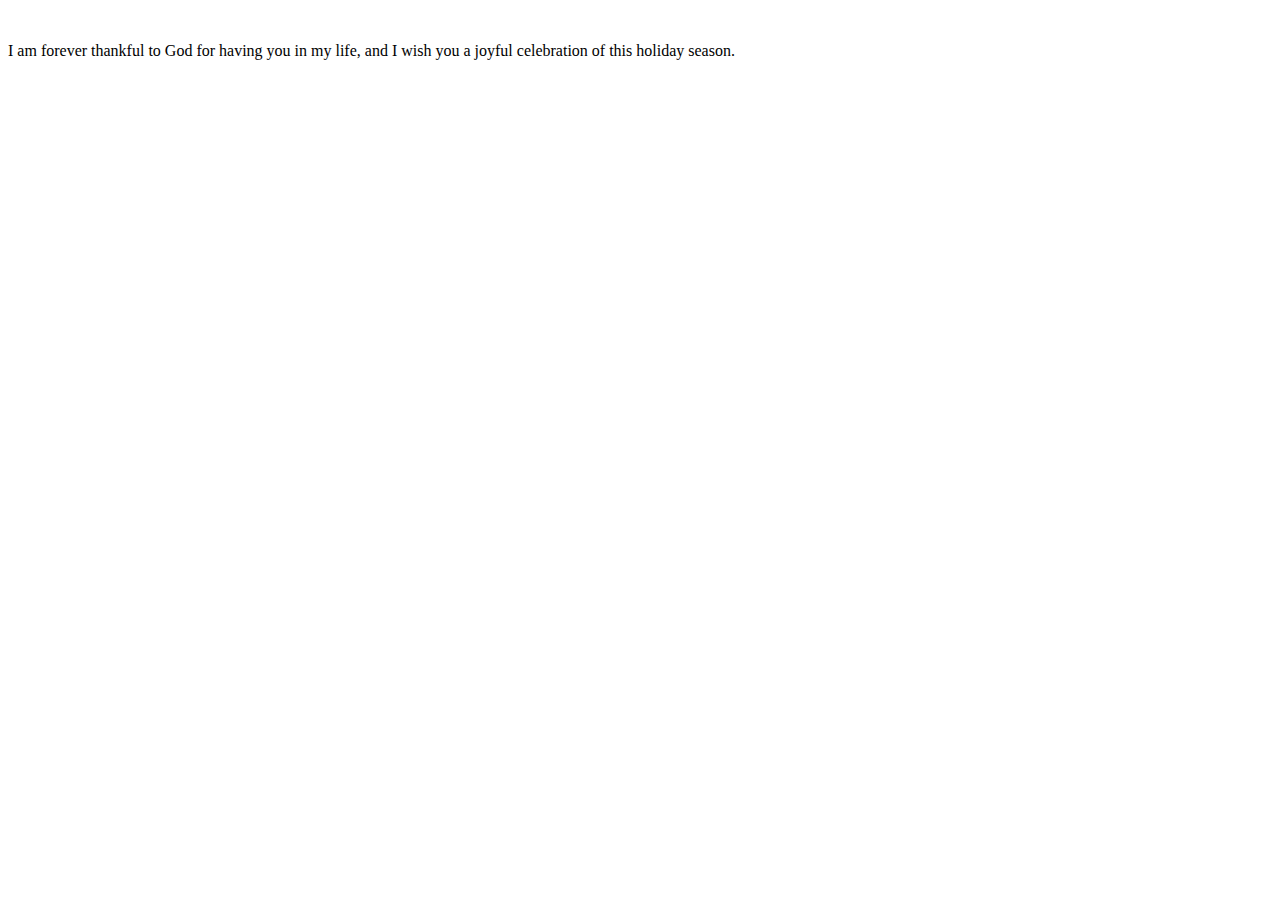
==== index.html @ 8e002d42 "christmas card" ====
<!DOCTYPE html>
<html lang="en">
<head>
    <meta charset="UTF-8">
    <meta name="viewport" content="width=device-width, initial-scale=1.0">
    <title>Phillip Mugisa</title>
</head>
<style>
    @media (max-width: 800px) {
        body{
            overflow-x: hidden;
            overflow-y: hidden;
            background-color: black;
        }
        html,
        body {
          padding: 0;
          margin: 0;
          height: 100%;
        }
        .msg_box{
            position: relative;
        }
        .img_cont{
            border: 1px solid #000;
            width: 100%;
            height: 100%;
            background-color: black;
            display: block;
        }
        .img_cont img{
            width: 100%;
            height: 100%;
            transform: scale(1.4);
        }
        .linked_img{
        }
        .linked_img img{
            width: 100%;
            height: 50vh;
            position: fixed;
            top: 50%;
            left: 0%;
            width: 70vw;
            height: 40vh;
        }
        #xmas_msg{
            color: rgb(255,215,0);
            padding: 5px;
            font-size: 18px;
            text-align: center;
            line-height: 30px;
            transition: 0.3s;
        }
        .card{
            border: 1px solid rgb(255,215,0);
            width: 80%;
            position: fixed;
            height: 30vh;
            top: 55%;
            left: 10%;
            background-color: rgba(0, 0, 0, 0.521);
        }
    }    
</style>
<body>
    <div class="msg_box">
        <div class="img_cont">
            <img src="./me_1.jpg" alt="">
        </div>
        <!-- <div class="linked_img">
            <img src="./mas.png" alt="">
        </div> -->
        <div class="card">
            <p id="xmas_msg"></p>
        </div>
        
    </div>
    <script>
        let msgs = ["I am forever thankful to God for having you in my life, and I wish you a joyful celebration of this holiday season.","Wishing you a pleasant time throughout this Christmas season. May you find countless successes and glory in the coming years. Happy Christmas!","May all the sweet magic of Christmas conspire to gladden your heart and fill every desire. Wish you a Merry Christmas and a Happy New Year.","Hope this Christmas brings you new opportunities and gives you great ideas. Let Christmas also bring you wealth and happiness. Have a great time with friends and family. Merry Christmas","Thanks for the support and care you have always given me. May this festive season strengthen our friendship so it can endure any difficulty life throws at us!","I wish that your Christmas season shimmers with love and kindness. May faith and serenity descend on you. Have a safe and Merry Christmas dear friend."]
        let i = 0
        document.querySelector("#xmas_msg").innerHTML = msgs[i]
        setInterval(()=>{
            i++
            document.querySelector("#xmas_msg").innerHTML = msgs[i]
            if(i > msgs.length - 1) {i = 0} ;
            if(msgs[i] == undefined){
                document.querySelector("#xmas_msg").innerHTML = msgs[0]
            }
            console.log(i+" : "+msgs[i])
        }, 5000)
    </script>
</body>
</html>
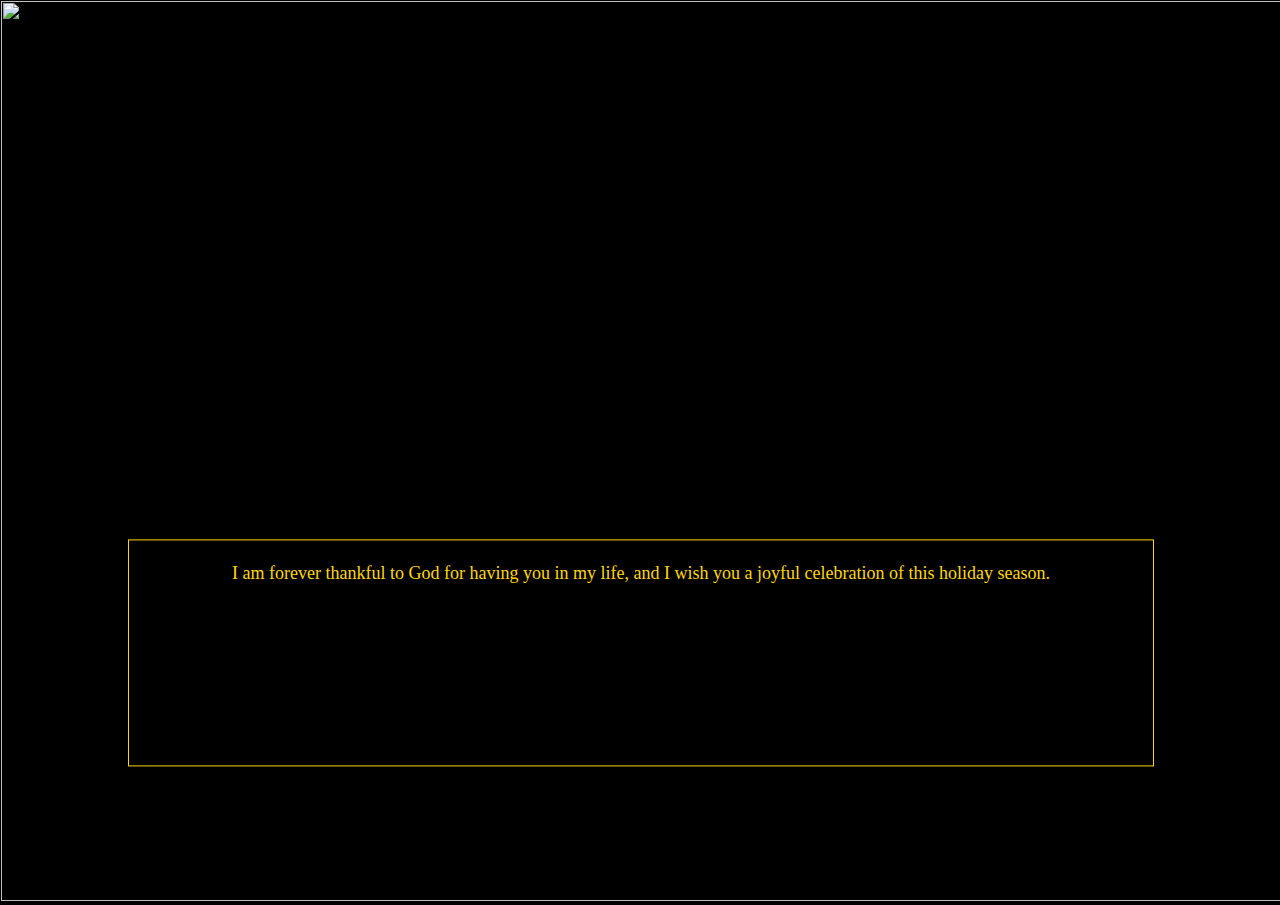
==== commit 6c0a3439: "christmas card" ====
--- a/index.html
+++ b/index.html
@@ -6,11 +6,10 @@
     <title>Phillip Mugisa</title>
 </head>
 <style>
-    @media (max-width: 800px) {
         body{
             overflow-x: hidden;
             overflow-y: hidden;
-            background-color: black;
+            background: black;
         }
         html,
         body {
@@ -27,26 +26,14 @@
             height: 100%;
             background-color: black;
             display: block;
+            position: relative;
         }
         .img_cont img{
             width: 100%;
             height: 100%;
-            transform: scale(1.4);
-        }
-        .linked_img{
-        }
-        .linked_img img{
-            width: 100%;
-            height: 50vh;
-            position: fixed;
-            top: 50%;
-            left: 0%;
-            width: 70vw;
-            height: 40vh;
         }
         #xmas_msg{
             color: rgb(255,215,0);
-            padding: 5px;
             font-size: 18px;
             text-align: center;
             line-height: 30px;
@@ -55,24 +42,21 @@
         .card{
             border: 1px solid rgb(255,215,0);
             width: 80%;
-            position: fixed;
-            height: 30vh;
-            top: 55%;
-            left: 10%;
+            position: absolute;
+            height: 25vh;
+            top: 80%;
+            left: 50%;
+            transform: translate(-50%, -80%);
             background-color: rgba(0, 0, 0, 0.521);
         }
     }    
 </style>
 <body>
-    <div class="msg_box">
         <div class="img_cont">
             <img src="./me_1.jpg" alt="">
-        </div>
-        <!-- <div class="linked_img">
-            <img src="./mas.png" alt="">
-        </div> -->
-        <div class="card">
-            <p id="xmas_msg"></p>
+            <div class="card">
+                <p id="xmas_msg"></p>
+            </div>
         </div>
         
     </div>
@@ -88,7 +72,7 @@
                 document.querySelector("#xmas_msg").innerHTML = msgs[0]
             }
             console.log(i+" : "+msgs[i])
-        }, 5000)
+        }, 10000)
     </script>
 </body>
 </html>
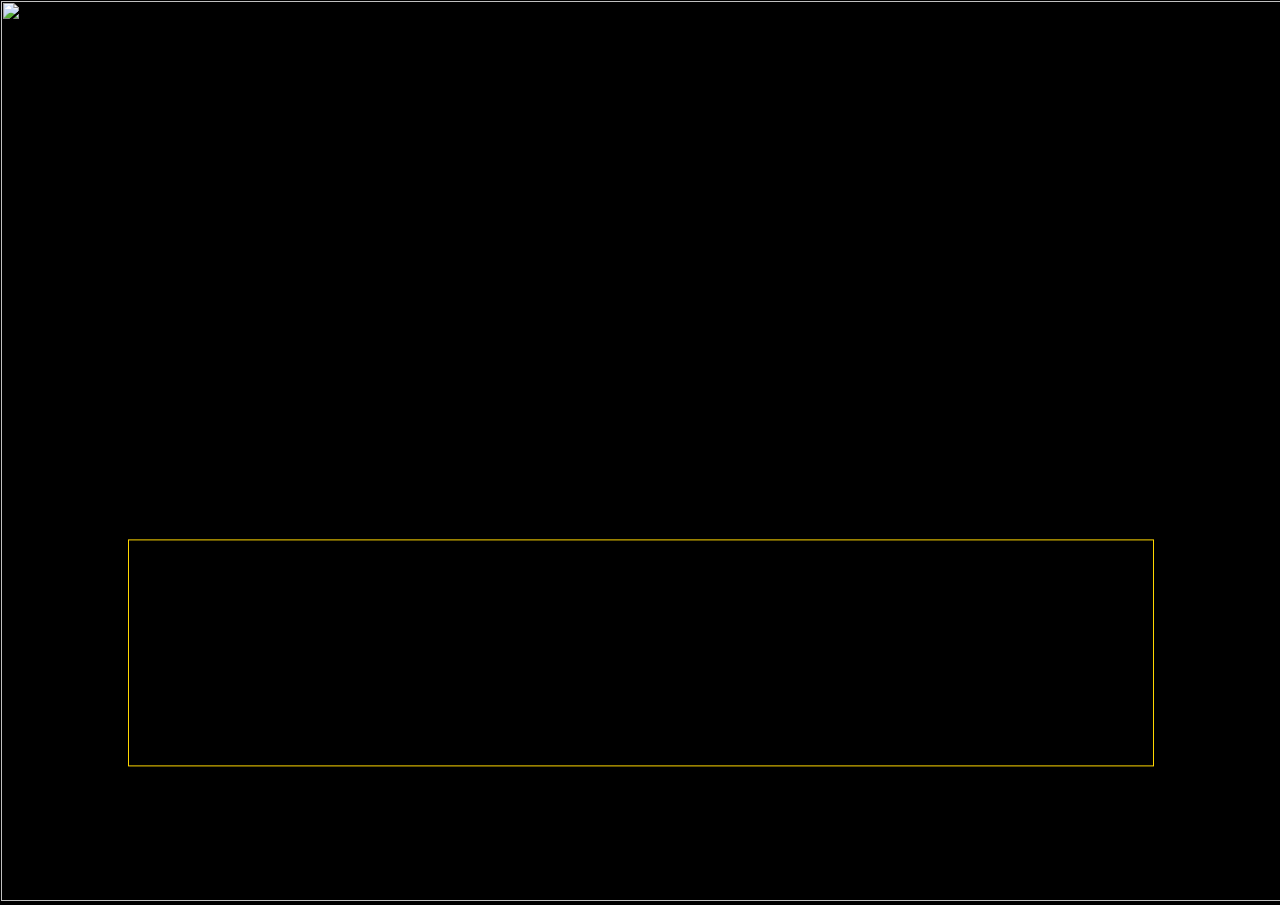
==== commit c10628e7: "Update index.html" ====
--- a/index.html
+++ b/index.html
@@ -53,7 +53,7 @@
 </style>
 <body>
         <div class="img_cont">
-            <img src="./me_1.jpg" alt="">
+            <img src="./me_1.jpg" alt="" id="pic">
             <div class="card">
                 <p id="xmas_msg"></p>
             </div>
@@ -73,6 +73,16 @@
             }
             console.log(i+" : "+msgs[i])
         }, 10000)
+
+        Let c = 0
+        let links = ["./me_1.jpg","./me.jpg"]
+        setInterval(()=>{
+         c++
+         document.querySelector('#pic').src = links[c]
+         if(c > 1){
+            c = 0
+         }
+        },20000)
     </script>
 </body>
 </html>
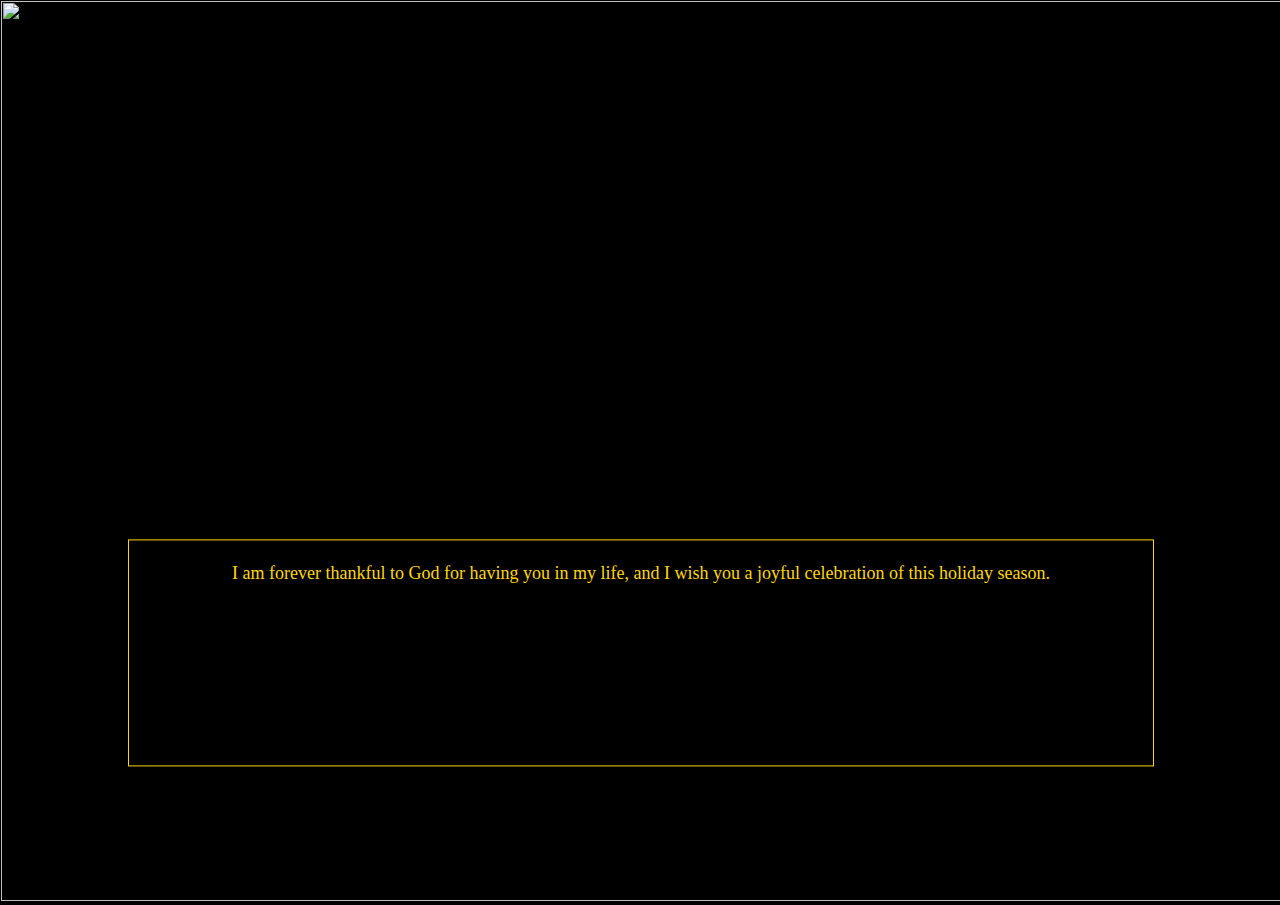
==== commit cd098e2f: "Update index.html" ====
--- a/index.html
+++ b/index.html
@@ -53,7 +53,7 @@
 </style>
 <body>
         <div class="img_cont">
-            <img src="./me_1.jpg" alt="" id="pic">
+            <img src="./me_1.jpg" alt="">
             <div class="card">
                 <p id="xmas_msg"></p>
             </div>
@@ -73,16 +73,6 @@
             }
             console.log(i+" : "+msgs[i])
         }, 10000)
-
-        Let c = 0
-        let links = ["./me_1.jpg","./me.jpg"]
-        setInterval(()=>{
-         c++
-         document.querySelector('#pic').src = links[c]
-         if(c > 1){
-            c = 0
-         }
-        },20000)
     </script>
 </body>
 </html>
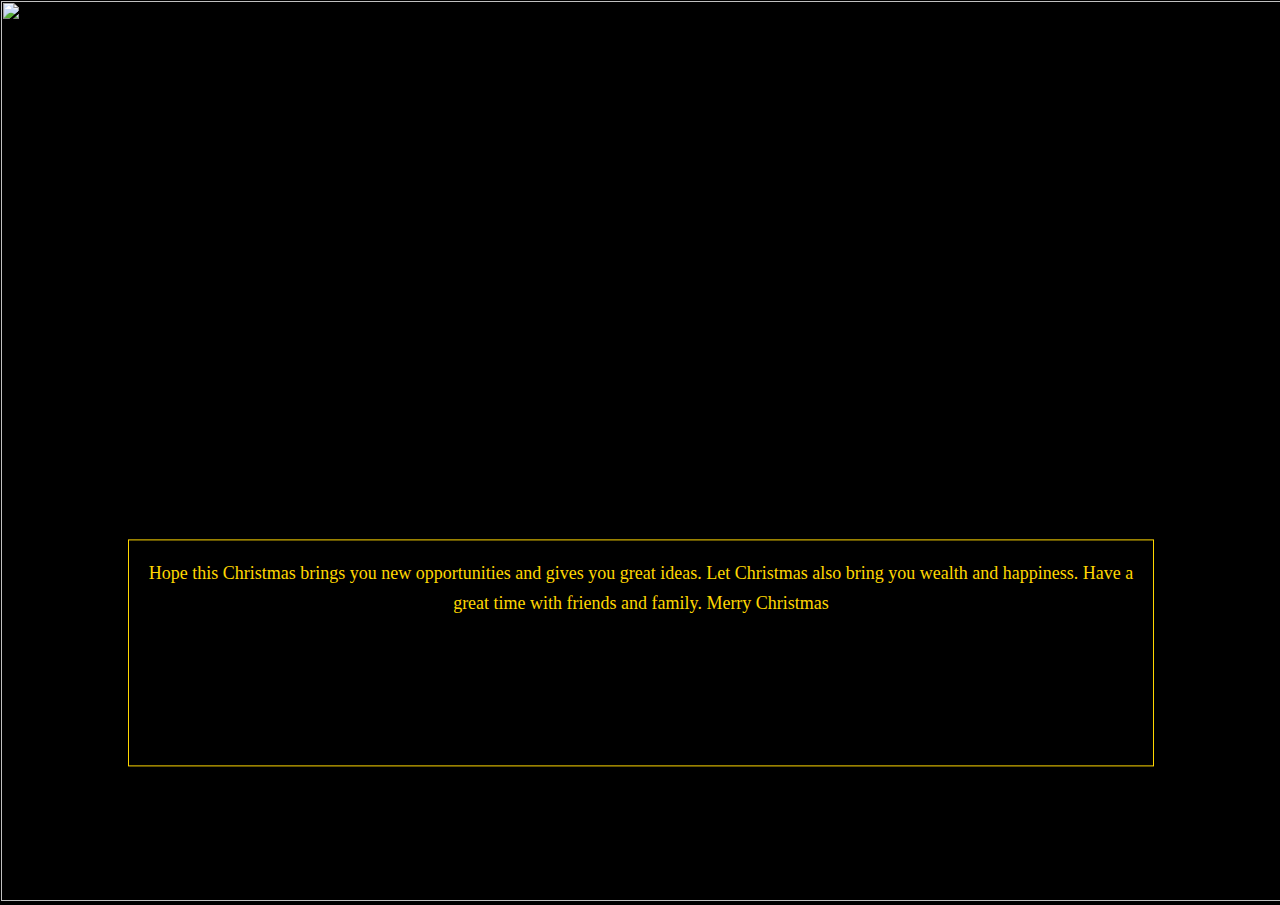
==== commit ce95bf36: "christmas card" ====
--- a/index.html
+++ b/index.html
@@ -31,6 +31,7 @@
         .img_cont img{
             width: 100%;
             height: 100%;
+            transition: 0.3s;
         }
         #xmas_msg{
             color: rgb(255,215,0);
@@ -53,7 +54,7 @@
 </style>
 <body>
         <div class="img_cont">
-            <img src="./me_1.jpg" alt="">
+            <img src="./me_1.jpg" alt="" id="pic">
             <div class="card">
                 <p id="xmas_msg"></p>
             </div>
@@ -62,7 +63,7 @@
     </div>
     <script>
         let msgs = ["I am forever thankful to God for having you in my life, and I wish you a joyful celebration of this holiday season.","Wishing you a pleasant time throughout this Christmas season. May you find countless successes and glory in the coming years. Happy Christmas!","May all the sweet magic of Christmas conspire to gladden your heart and fill every desire. Wish you a Merry Christmas and a Happy New Year.","Hope this Christmas brings you new opportunities and gives you great ideas. Let Christmas also bring you wealth and happiness. Have a great time with friends and family. Merry Christmas","Thanks for the support and care you have always given me. May this festive season strengthen our friendship so it can endure any difficulty life throws at us!","I wish that your Christmas season shimmers with love and kindness. May faith and serenity descend on you. Have a safe and Merry Christmas dear friend."]
-        let i = 0
+        let i = Math.floor(Math.random() * 4)
         document.querySelector("#xmas_msg").innerHTML = msgs[i]
         setInterval(()=>{
             i++
@@ -72,7 +73,18 @@
                 document.querySelector("#xmas_msg").innerHTML = msgs[0]
             }
             console.log(i+" : "+msgs[i])
-        }, 10000)
+        }, 8000)
+
+        let c = 0
+        let links = ["./Me.jpg","./me_1.jpg"]
+        setInterval(()=>{
+            c++
+            document.querySelector("#pic").src = links[c]
+            if(c > 1) {
+                c = 0
+                document.querySelector("#pic").src = links[c]
+            } ;
+        }, 5000)
     </script>
 </body>
 </html>
